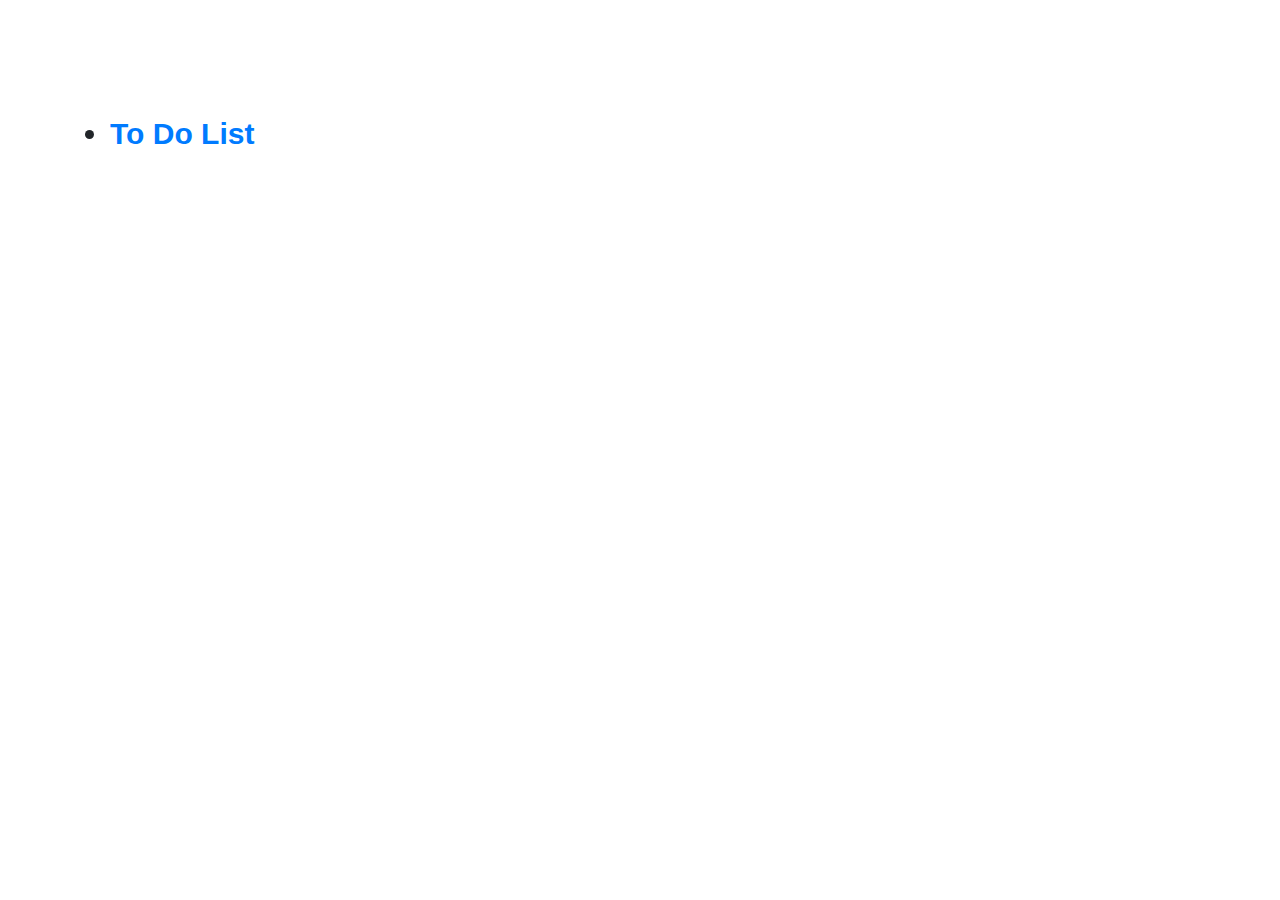
==== index.html @ 8eef2bb4 "added index.html" ====
<!DOCTYPE html>
<html lang="en">
  <head>
    <meta charset="UTF-8" />
    <meta name="viewport" content="width=device-width, initial-scale=1.0" />
    <link
      rel="stylesheet"
      href="https://maxcdn.bootstrapcdn.com/bootstrap/4.5.2/css/bootstrap.min.css"
    />
    <script src="https://ajax.googleapis.com/ajax/libs/jquery/3.5.1/jquery.min.js"></script>
    <script src="https://cdnjs.cloudflare.com/ajax/libs/popper.js/1.16.0/umd/popper.min.js"></script>
    <script src="https://maxcdn.bootstrapcdn.com/bootstrap/4.5.2/js/bootstrap.min.js"></script>
    <title>Javascript Examples</title>
  </head>
  <body style="font-size: 30px; font-weight: 700">
    <div class="container">
      <div style="margin-top: 10%">
        <div class="row">
          <ul>
            <li>
              <a href="/toDoList/">To Do List</a>
            </li>
          </ul>
        </div>
      </div>
    </div>
  </body>
</html>
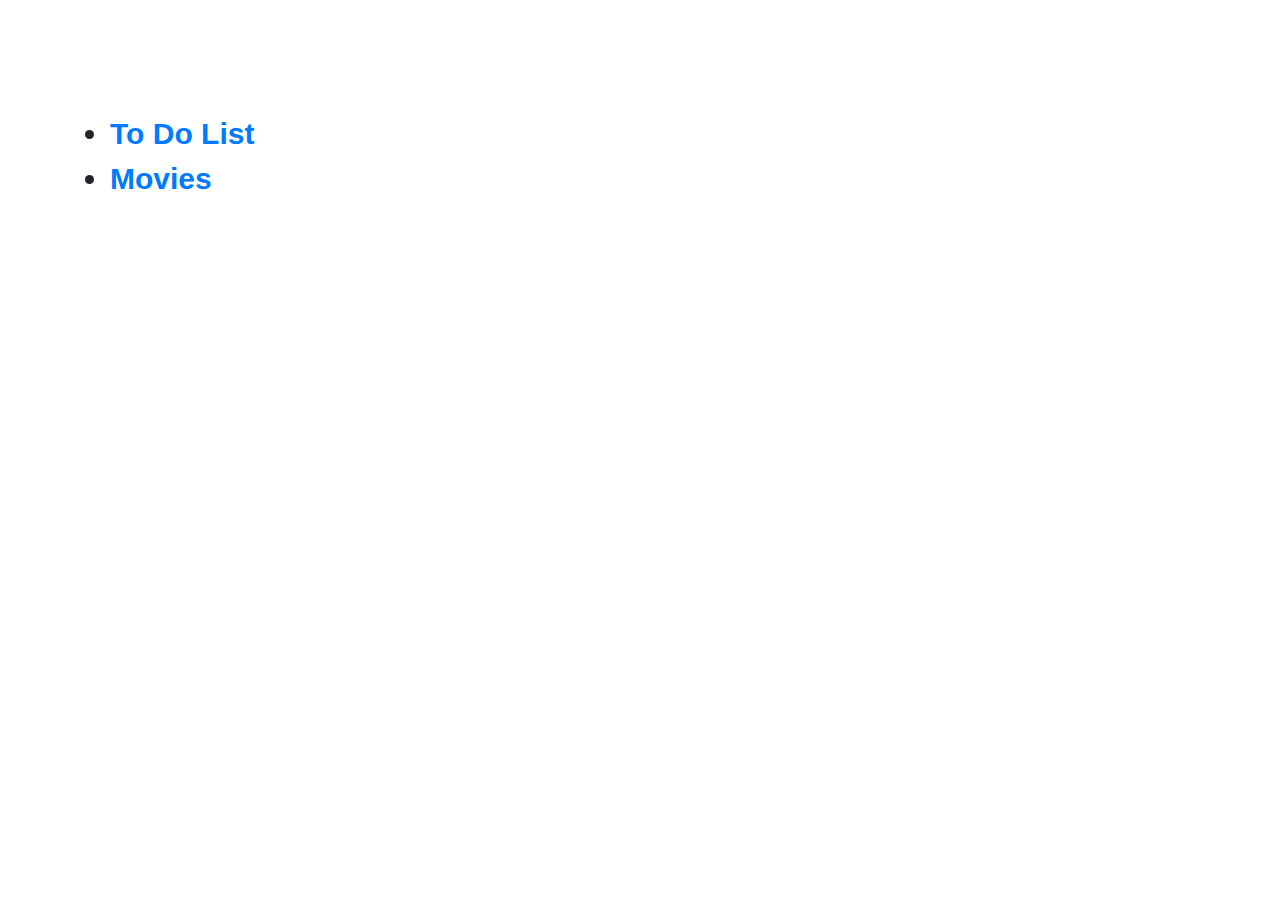
==== commit faab1710: "movies" ====
--- a/index.html
+++ b/index.html
@@ -20,6 +20,9 @@
             <li>
               <a href="/toDoList/">To Do List</a>
             </li>
+            <li>
+              <a href="/movies/">Movies</a>
+            </li>
           </ul>
         </div>
       </div>
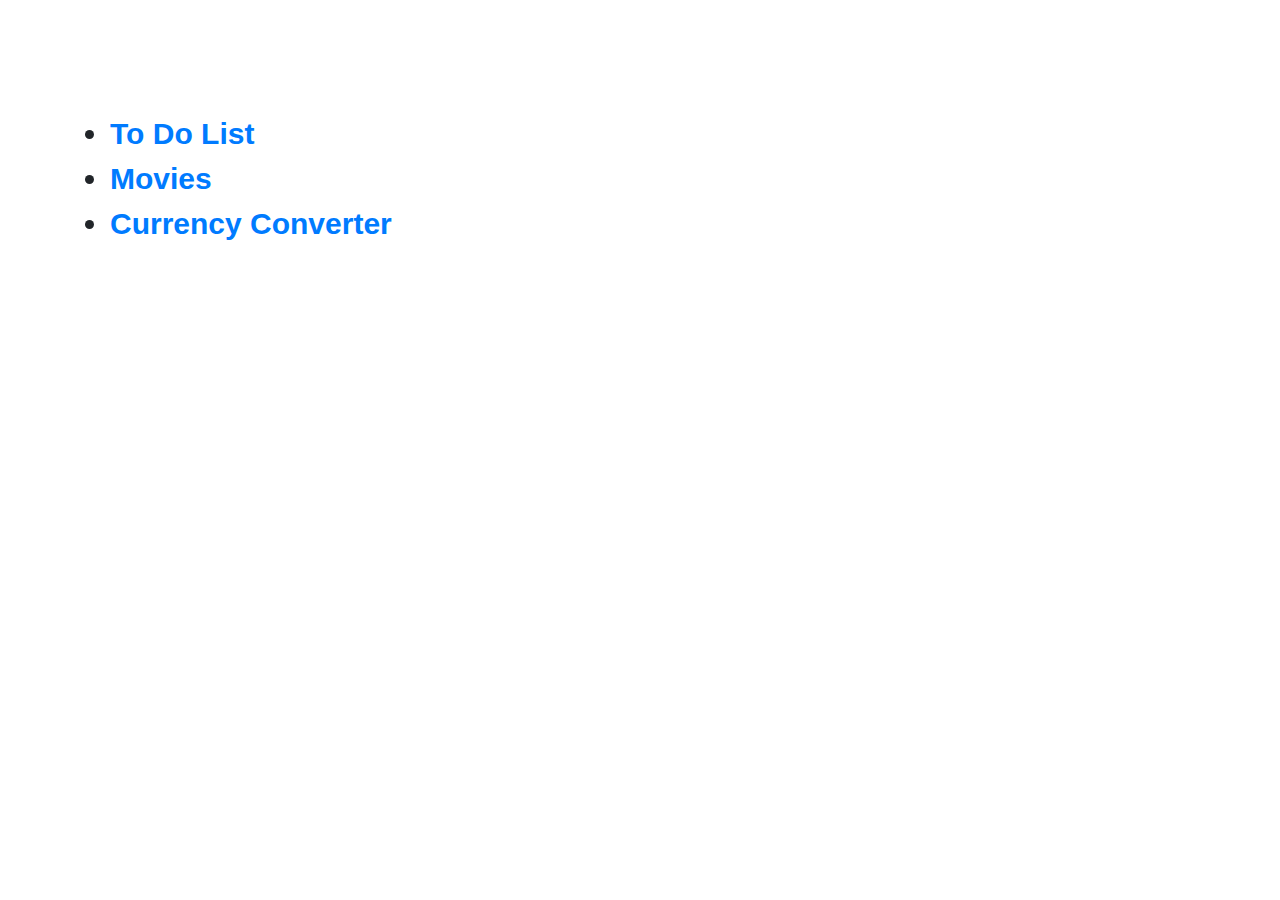
==== commit 77b954b7: "currency converter" ====
--- a/index.html
+++ b/index.html
@@ -18,10 +18,13 @@
         <div class="row">
           <ul>
             <li>
-              <a href="/toDoList/">To Do List</a>
+              <a href="toDoList/">To Do List</a>
             </li>
             <li>
-              <a href="/movies/">Movies</a>
+              <a href="movies/">Movies</a>
+            </li>
+            <li>
+              <a href="exchange/">Currency Converter</a>
             </li>
           </ul>
         </div>
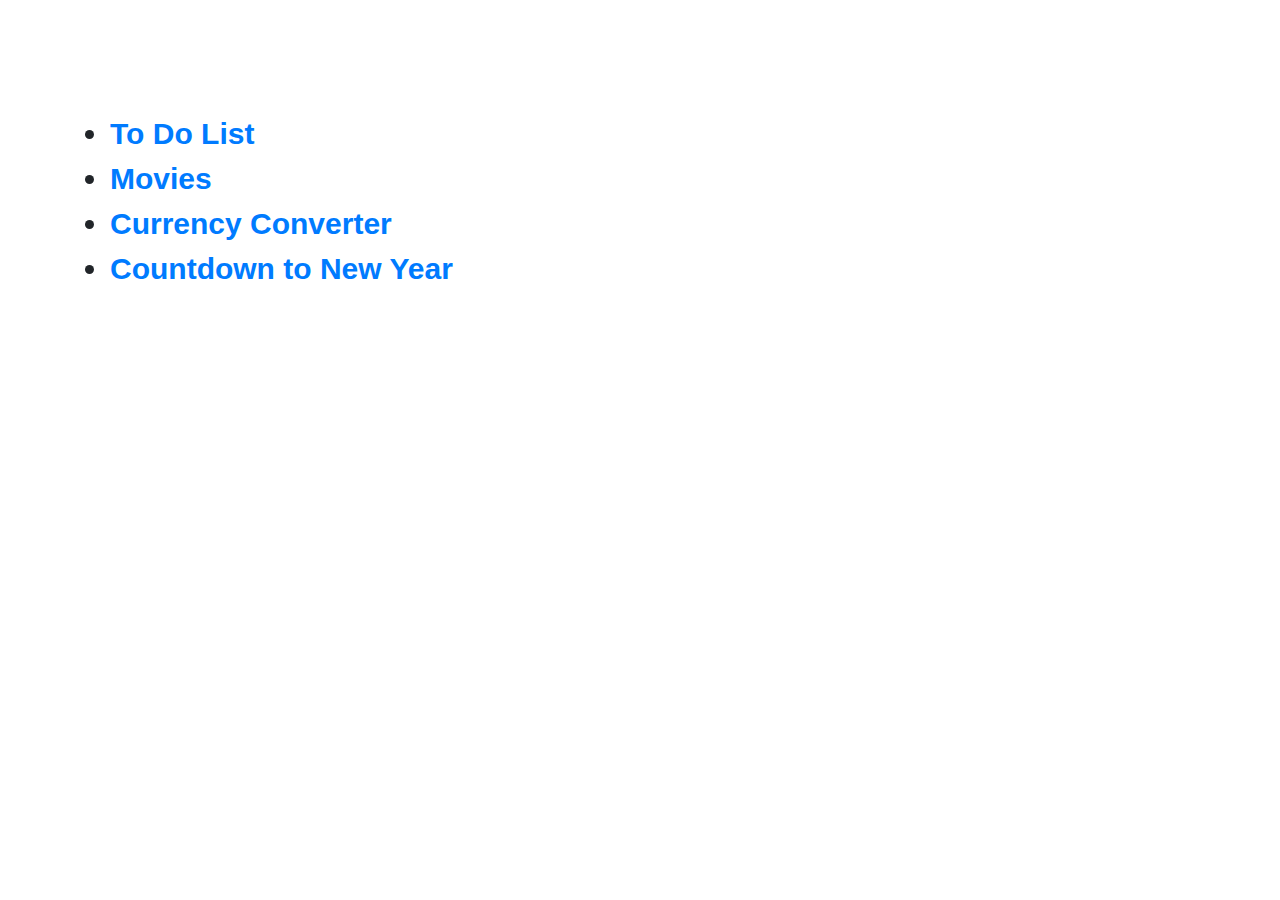
==== commit 932614b3: "countdown to new year" ====
--- a/index.html
+++ b/index.html
@@ -26,6 +26,9 @@
             <li>
               <a href="exchange/">Currency Converter</a>
             </li>
+            <li>
+              <a href="countdown/">Countdown to New Year</a>
+            </li>
           </ul>
         </div>
       </div>
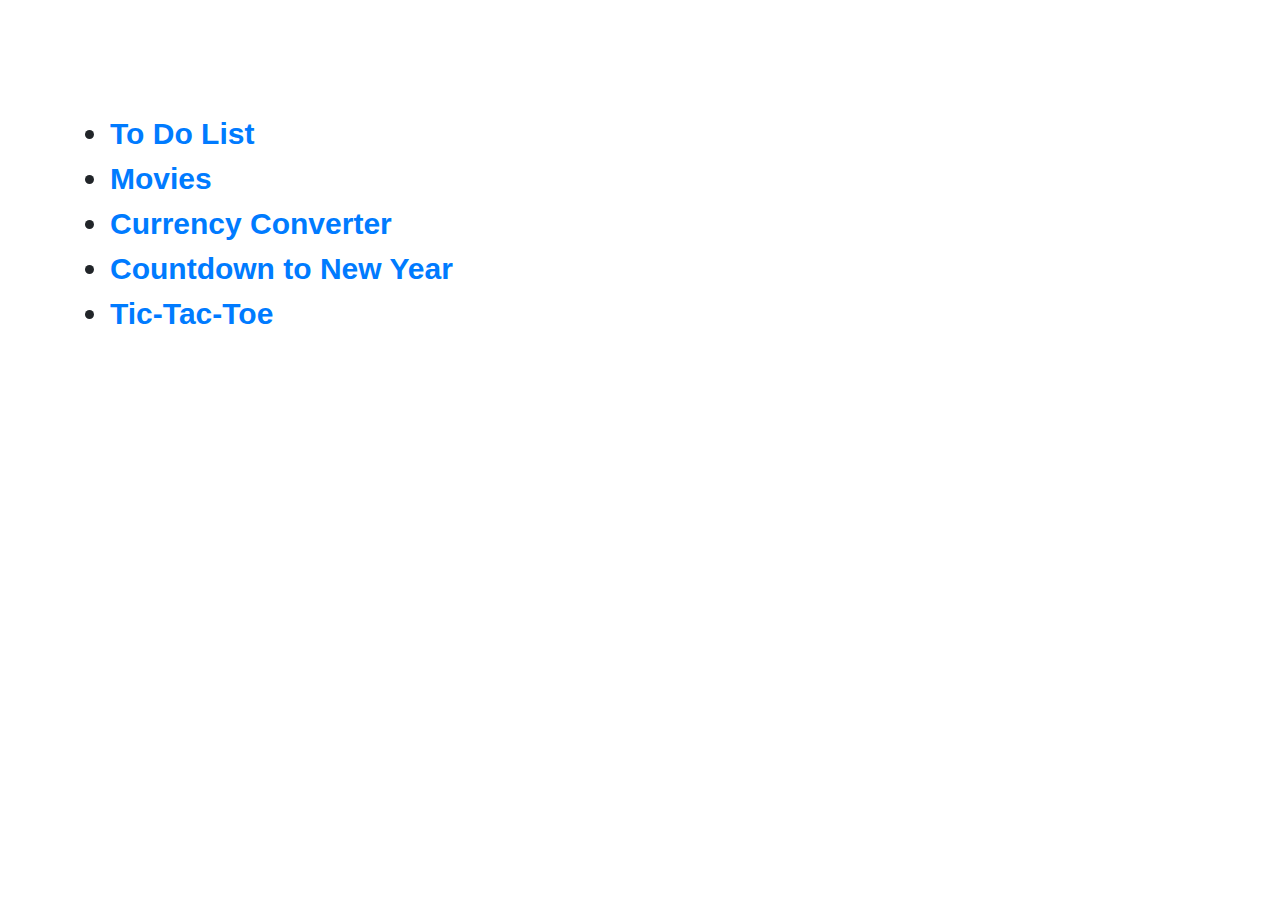
==== commit 27511bcd: "tictactoe" ====
--- a/index.html
+++ b/index.html
@@ -29,6 +29,9 @@
             <li>
               <a href="countdown/">Countdown to New Year</a>
             </li>
+            <li>
+              <a href="tictactoe/">Tic-Tac-Toe</a>
+            </li>
           </ul>
         </div>
       </div>
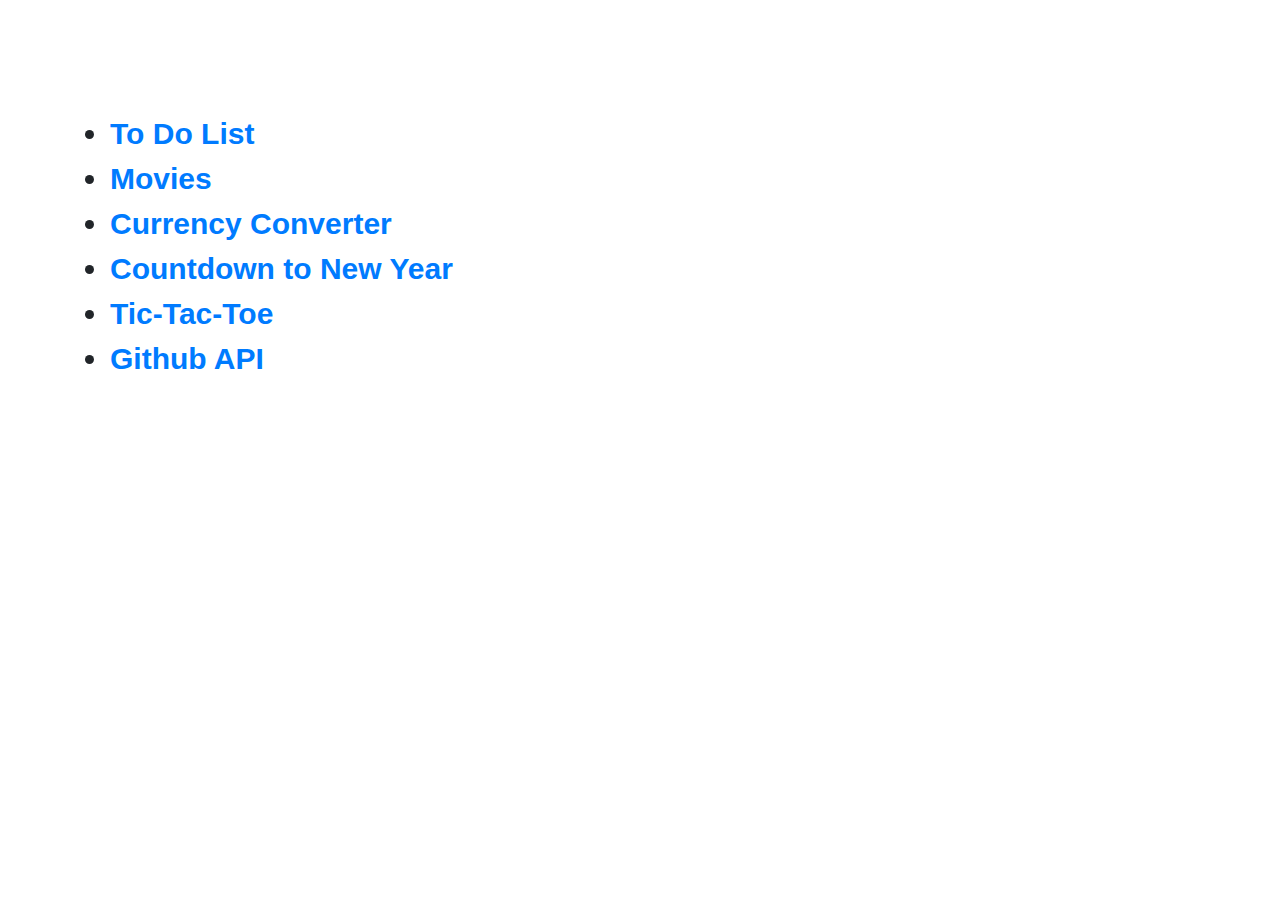
==== commit eec6536d: "index" ====
--- a/index.html
+++ b/index.html
@@ -32,6 +32,9 @@
             <li>
               <a href="tictactoe/">Tic-Tac-Toe</a>
             </li>
+            <li>
+              <a href="github/">Github API</a>
+            </li>
           </ul>
         </div>
       </div>
